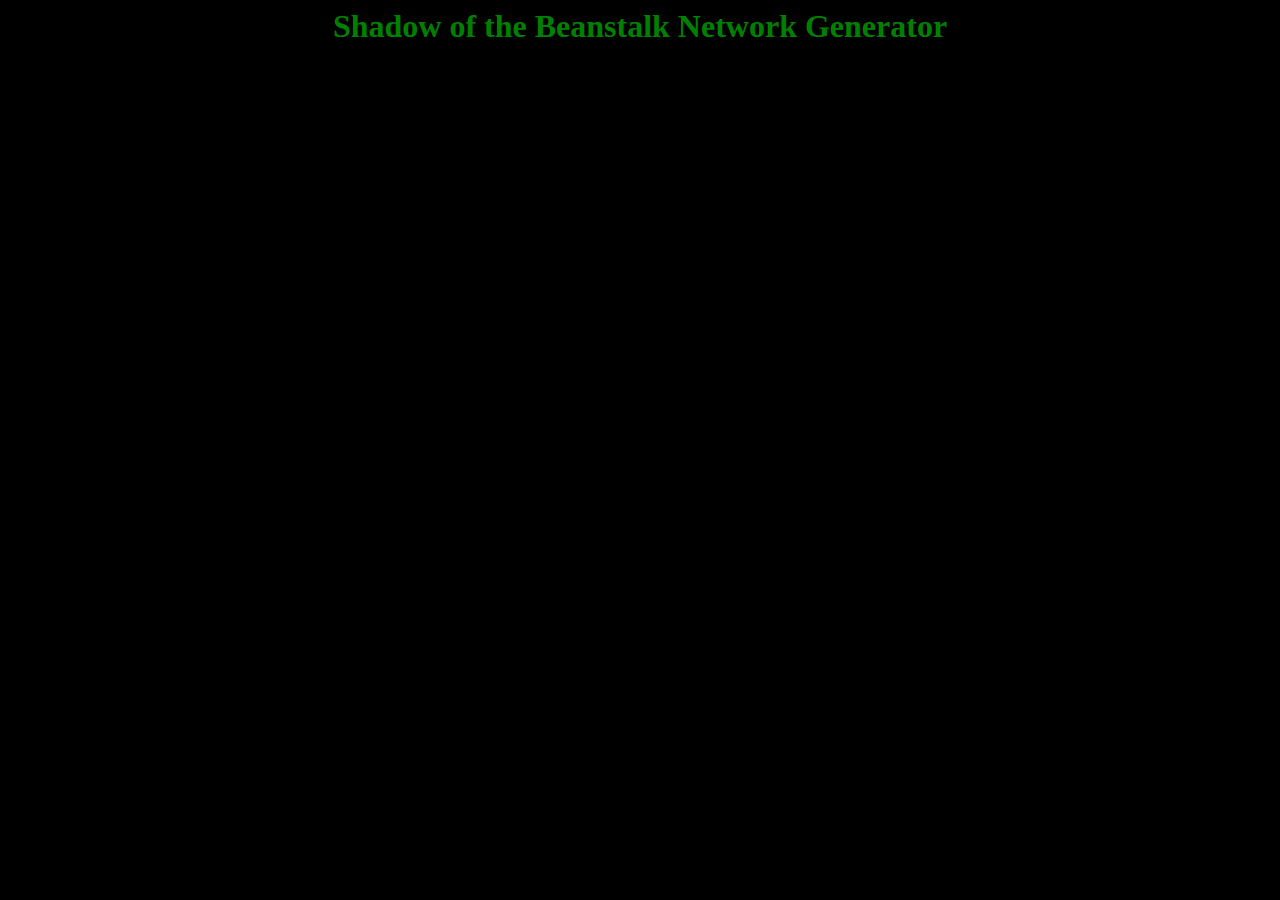
==== Netrunning Encounter Builder/index.html @ e52bdbe6 "Added style.css and began work on .js file" ====
<html lang="en">
  <head>
    <meta charset="UTF-8" />
    <meta http-equiv="X-UA-Compatible" content="IE=edge" />
    <meta name="viewport" content="width=device-width, initial-scale=1.0" />
    <link rel="stylesheet" href="style.css" />
    <title>SotB Network Generator Tool</title>
  </head>
  <body>
    <header>
      <h1>Shadow of the Beanstalk Network Generator</h1>
    </header>
    <script src="NetworkBuilder.js"></script>
  </body>
</html>
---- Netrunning Encounter Builder/style.css ----
h1 {
  text-align: center;
  color: green;
}

body {
  background-color: black;
  color: green;
}
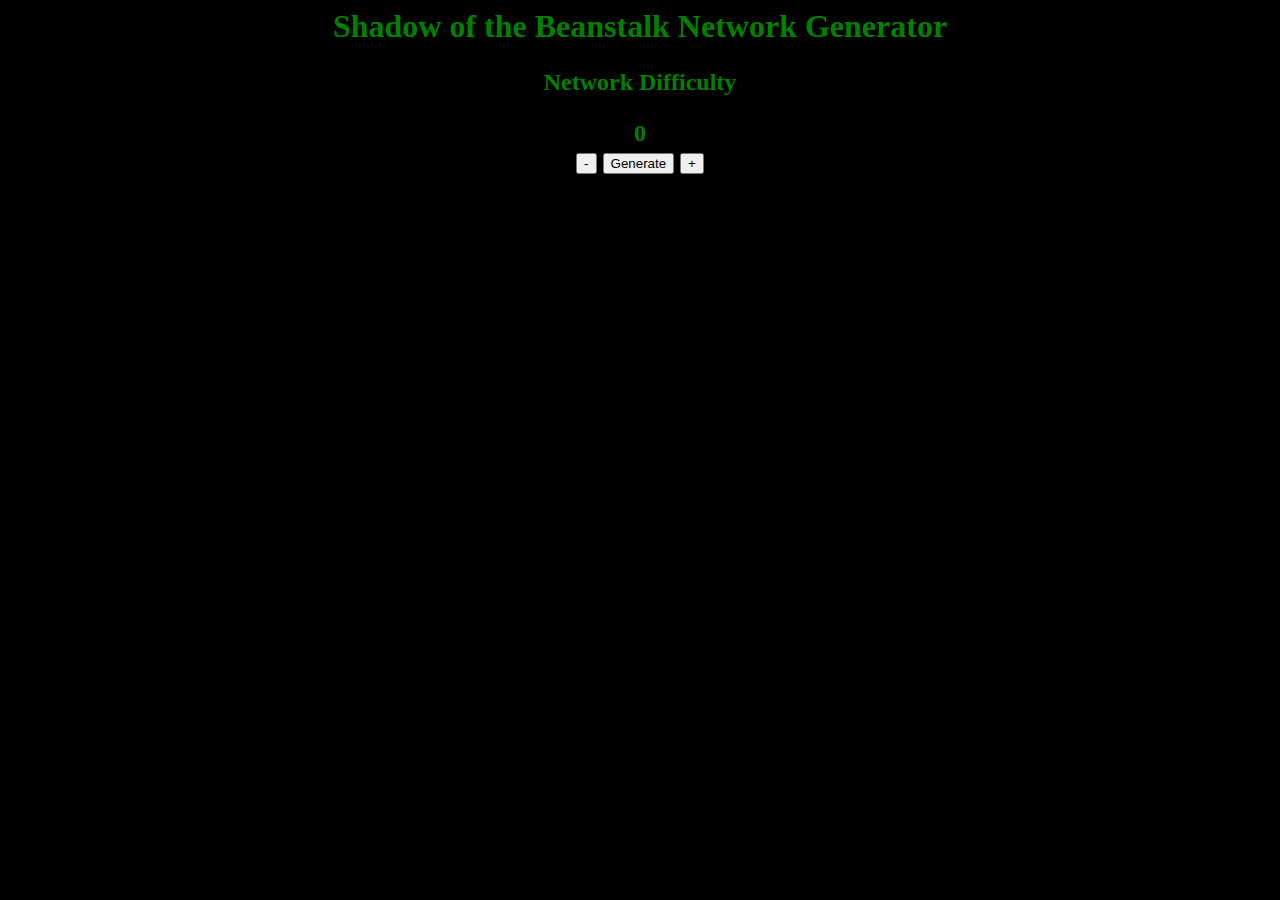
==== commit 630e830e: "Added the buttons to set the network difficulty level" ====
--- a/Netrunning Encounter Builder/index.html
+++ b/Netrunning Encounter Builder/index.html
@@ -10,6 +10,19 @@
     <header>
       <h1>Shadow of the Beanstalk Network Generator</h1>
     </header>
+    <main>
+      <h2>
+        <p>Network Difficulty</p>
+        <section class="difficultySelectionSection">
+          <div class="difficultyOutput">0</div>
+          <button class="minusButton">-</button>
+          <button class="generateButton">Generate</button>
+          <button class="plusButton">+</button>
+
+      </h2>
+    </main>
     <script src="NetworkBuilder.js"></script>
   </body>
 </html>
+
+<!-- Need 3 buttons; +, -, Generate, for the buttons to adjust the difficulty level -->
--- a/Netrunning Encounter Builder/style.css
+++ b/Netrunning Encounter Builder/style.css
@@ -7,3 +7,7 @@
   background-color: black;
   color: green;
 }
+
+h2 {
+  text-align: center;
+}
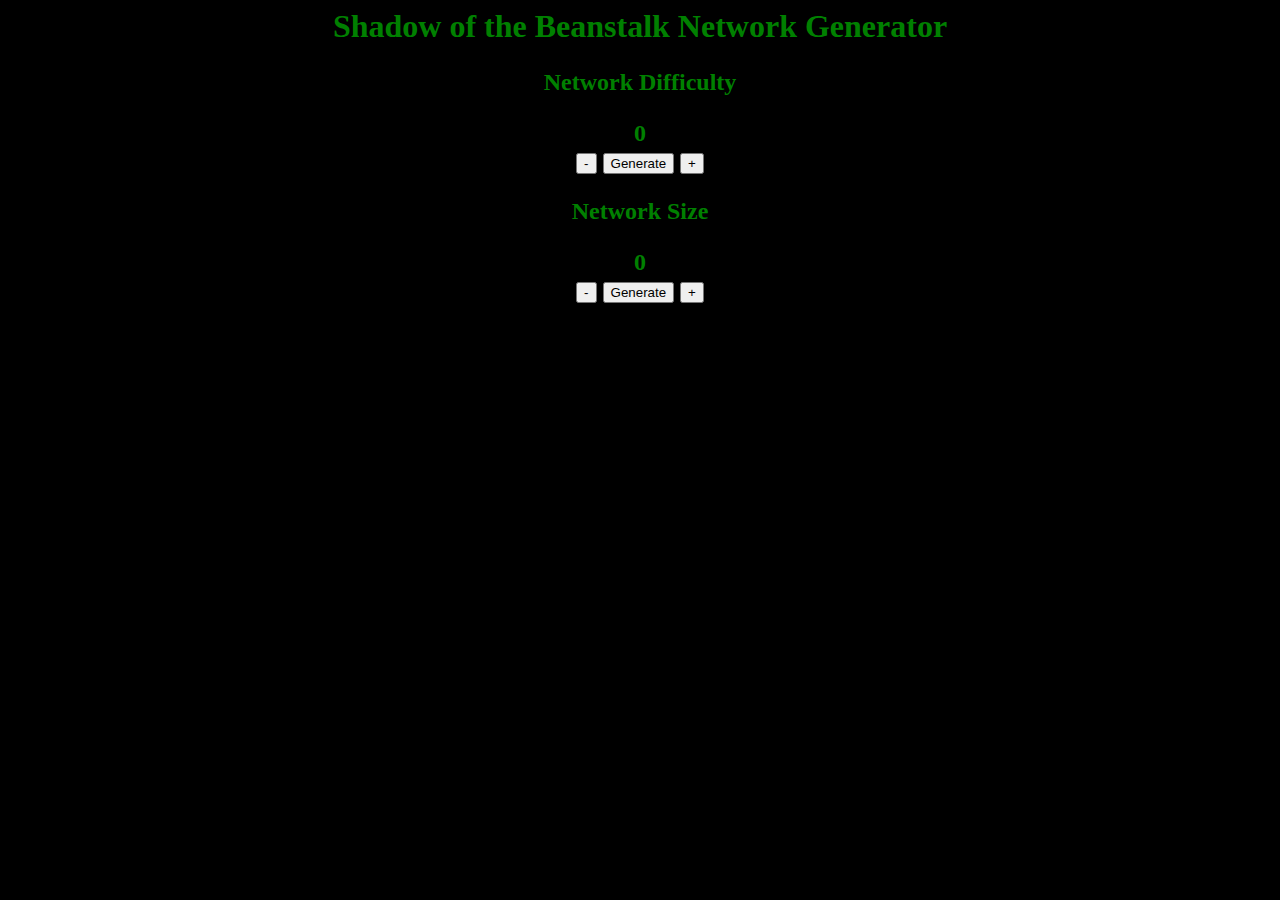
==== commit 514d8e39: "Started network size selection mechanics" ====
--- a/Netrunning Encounter Builder/index.html
+++ b/Netrunning Encounter Builder/index.html
@@ -15,9 +15,18 @@
         <p>Network Difficulty</p>
         <section class="difficultySelectionSection">
           <div class="difficultyOutput">0</div>
-          <button class="minusButton">-</button>
-          <button class="generateButton">Generate</button>
-          <button class="plusButton">+</button>
+          <button class="difficultyMinusButton">-</button>
+          <button class="difficultyGenerateButton">Generate</button>
+          <button class="difficultyPlusButton">+</button>
+
+      </h2>
+      <h2>
+        <p>Network Size</p>
+        <section class="sizeSelectionSection">
+          <div class="sizeOutput">0</div>
+          <button class="sizeMinusButton">-</button>
+          <button class="sizeGenerateButton">Generate</button>
+          <button class="sizePlusButton">+</button>
 
       </h2>
     </main>
@@ -25,4 +34,3 @@
   </body>
 </html>
 
-<!-- Need 3 buttons; +, -, Generate, for the buttons to adjust the difficulty level -->
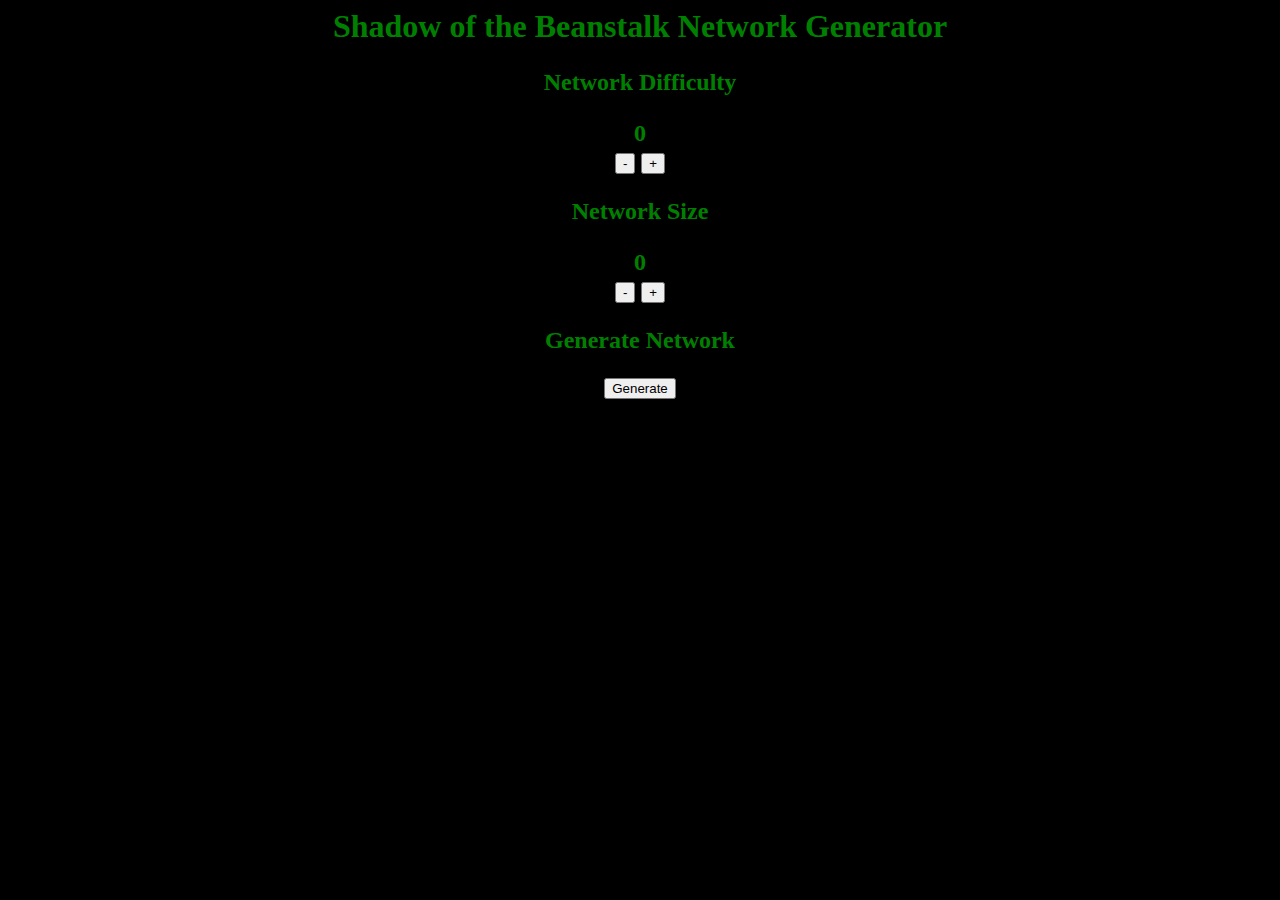
==== commit 5f05caf0: "cleaned up code and removed second generate button" ====
--- a/Netrunning Encounter Builder/index.html
+++ b/Netrunning Encounter Builder/index.html
@@ -16,7 +16,6 @@
         <section class="difficultySelectionSection">
           <div class="difficultyOutput">0</div>
           <button class="difficultyMinusButton">-</button>
-          <button class="difficultyGenerateButton">Generate</button>
           <button class="difficultyPlusButton">+</button>
 
       </h2>
@@ -25,8 +24,13 @@
         <section class="sizeSelectionSection">
           <div class="sizeOutput">0</div>
           <button class="sizeMinusButton">-</button>
-          <button class="sizeGenerateButton">Generate</button>
           <button class="sizePlusButton">+</button>
+
+      </h2>
+      <h2>
+        <p>Generate Network</p>
+        <section class="generateSection">
+          <button class="networkGenerateButton">Generate</button>
 
       </h2>
     </main>
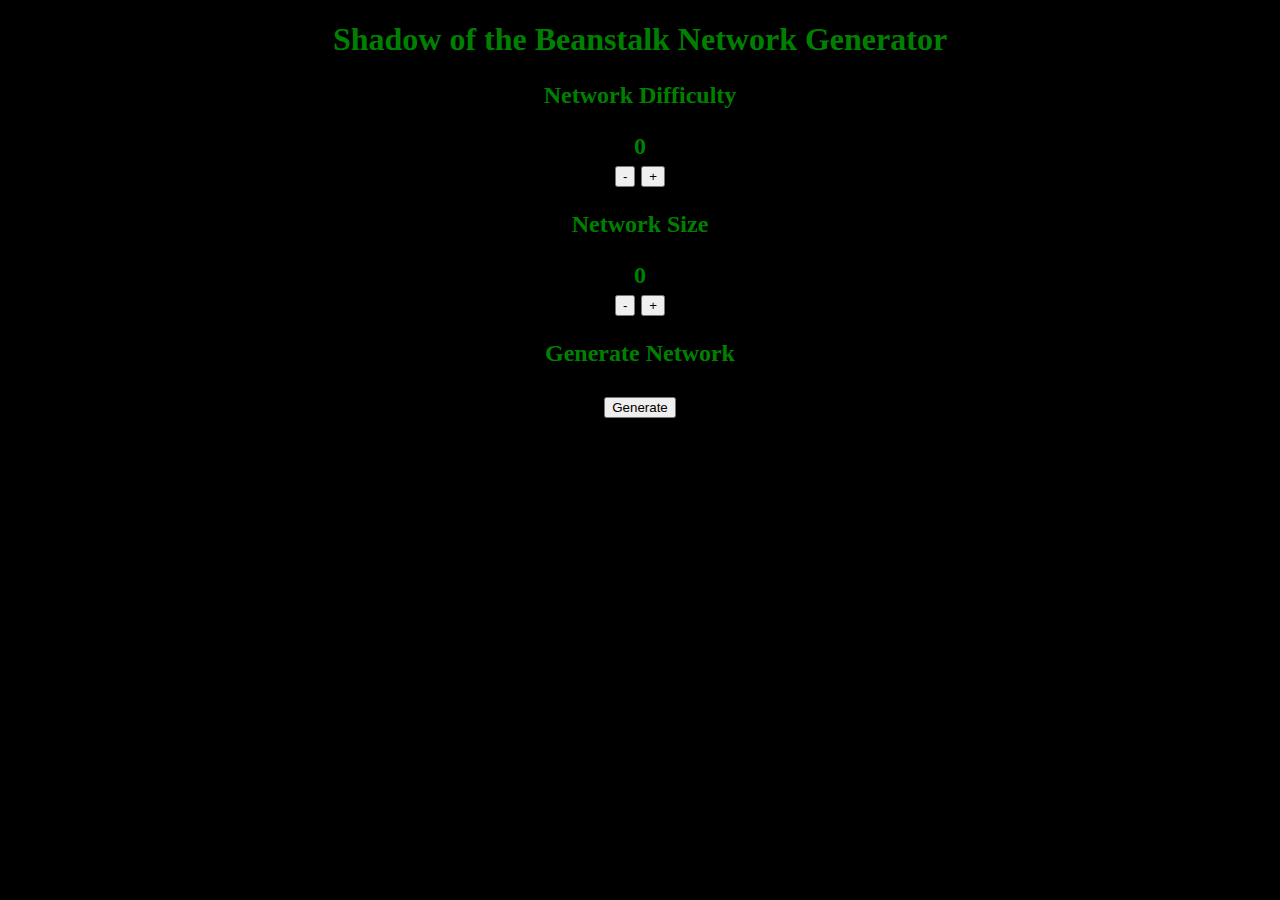
==== commit 903f7482: "Created the homepage" ====
--- a/Netrunning Encounter Builder/index.html
+++ b/Netrunning Encounter Builder/index.html
@@ -1,3 +1,4 @@
+<!DOCTYPE html>
 <html lang="en">
   <head>
     <meta charset="UTF-8" />
